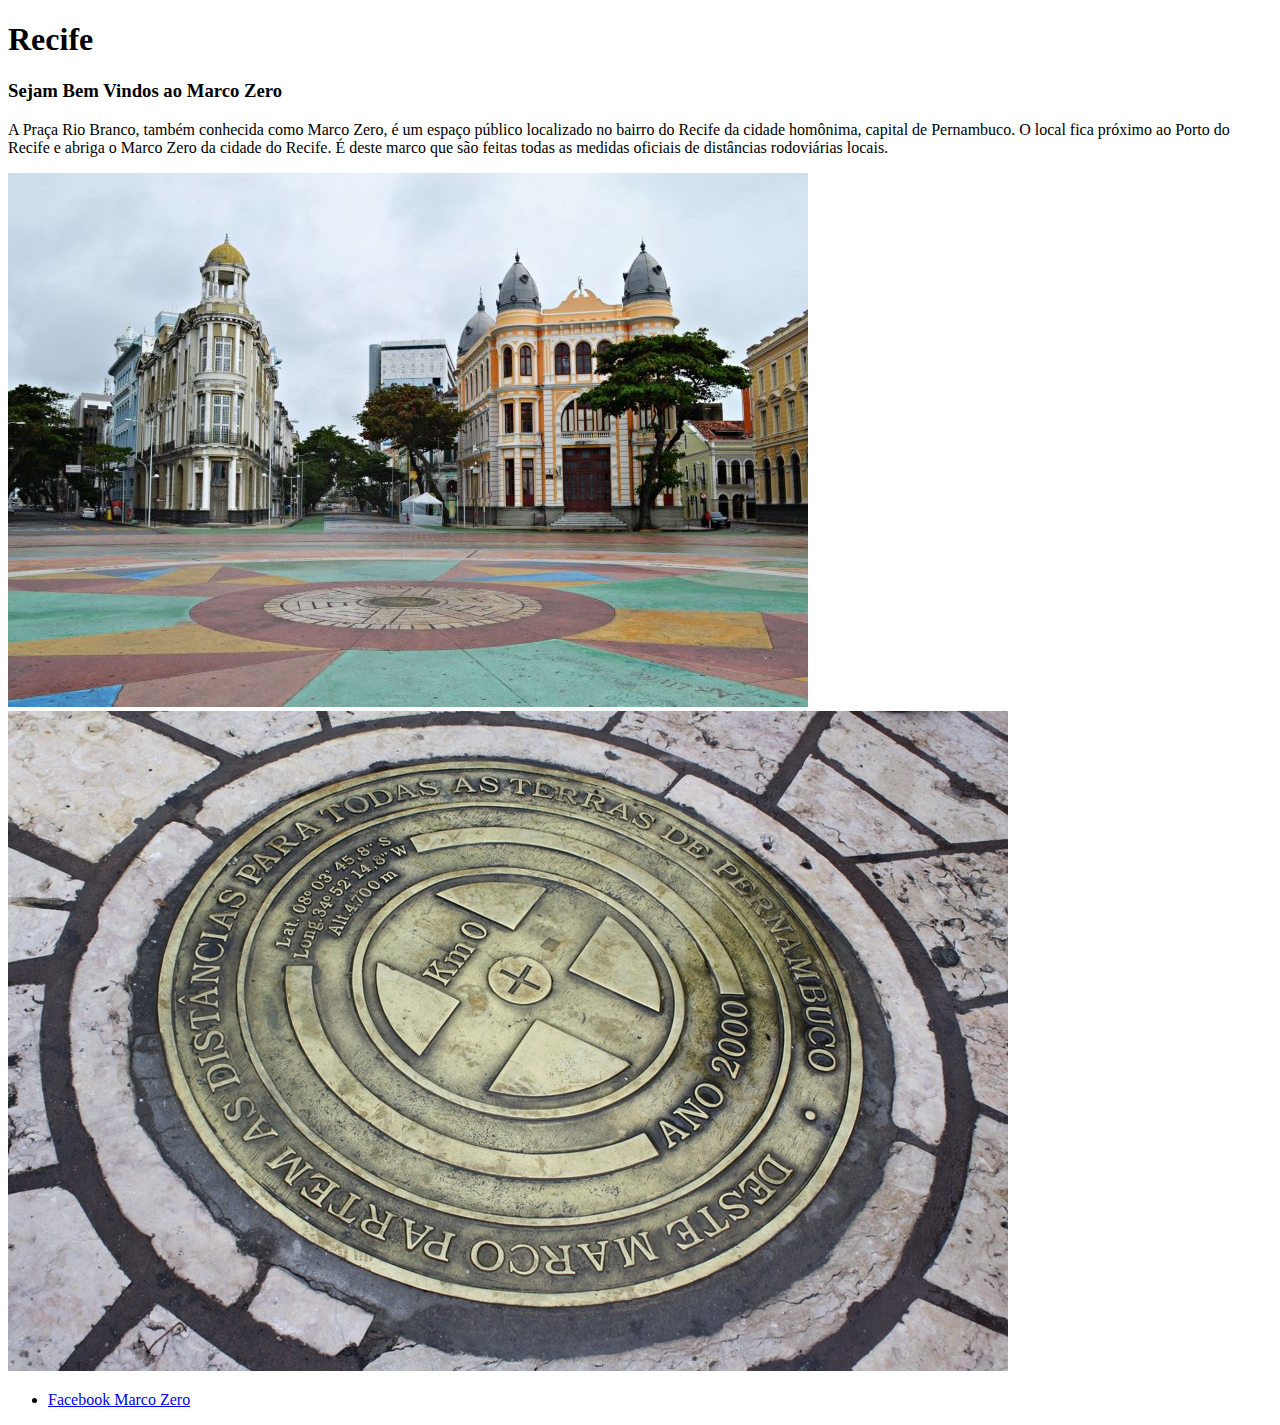
==== RECIFE/recife.html @ 0261299f "criação do projeto marco zero recife" ====
<!DOCTYPE html>
<html lang="en">
  <head>
    <meta charset="UTF-8" />
    <meta http-equiv="X-UA-Compatible" content="IE=edge" />
    <meta name="viewport" content="width=device-width, initial-scale=1.0" />
    <title>Marco Zero</title>
  </head>
  <body>
    <header>
      
      <h1>Recife</h1>
      <section>
        
        <h3>Sejam Bem Vindos ao Marco Zero</h3>
        <p>
            A Praça Rio Branco, também conhecida como Marco Zero, 
            é um espaço público localizado no bairro do Recife da cidade homônima, 
            capital de Pernambuco. O local fica próximo ao Porto do Recife e abriga o Marco Zero da cidade do Recife. 
            É deste marco que são feitas todas as medidas oficiais de distâncias rodoviárias locais.
        </p>
      </section>
      <aside>
        <img src="./img/marcoZero.jpg" />
        <img src="./img/marcoZero3.jpg" alt="Marco Zero escudo">
      </aside>
      <footer>
        <span>
          <ul>
            <li><a href="https://www.facebook.com/mzconteudo/?locale=pt_BR">Facebook Marco Zero</a></li>
          </ul>
        </span>
      </footer>
    </header>
  </body>
</html>
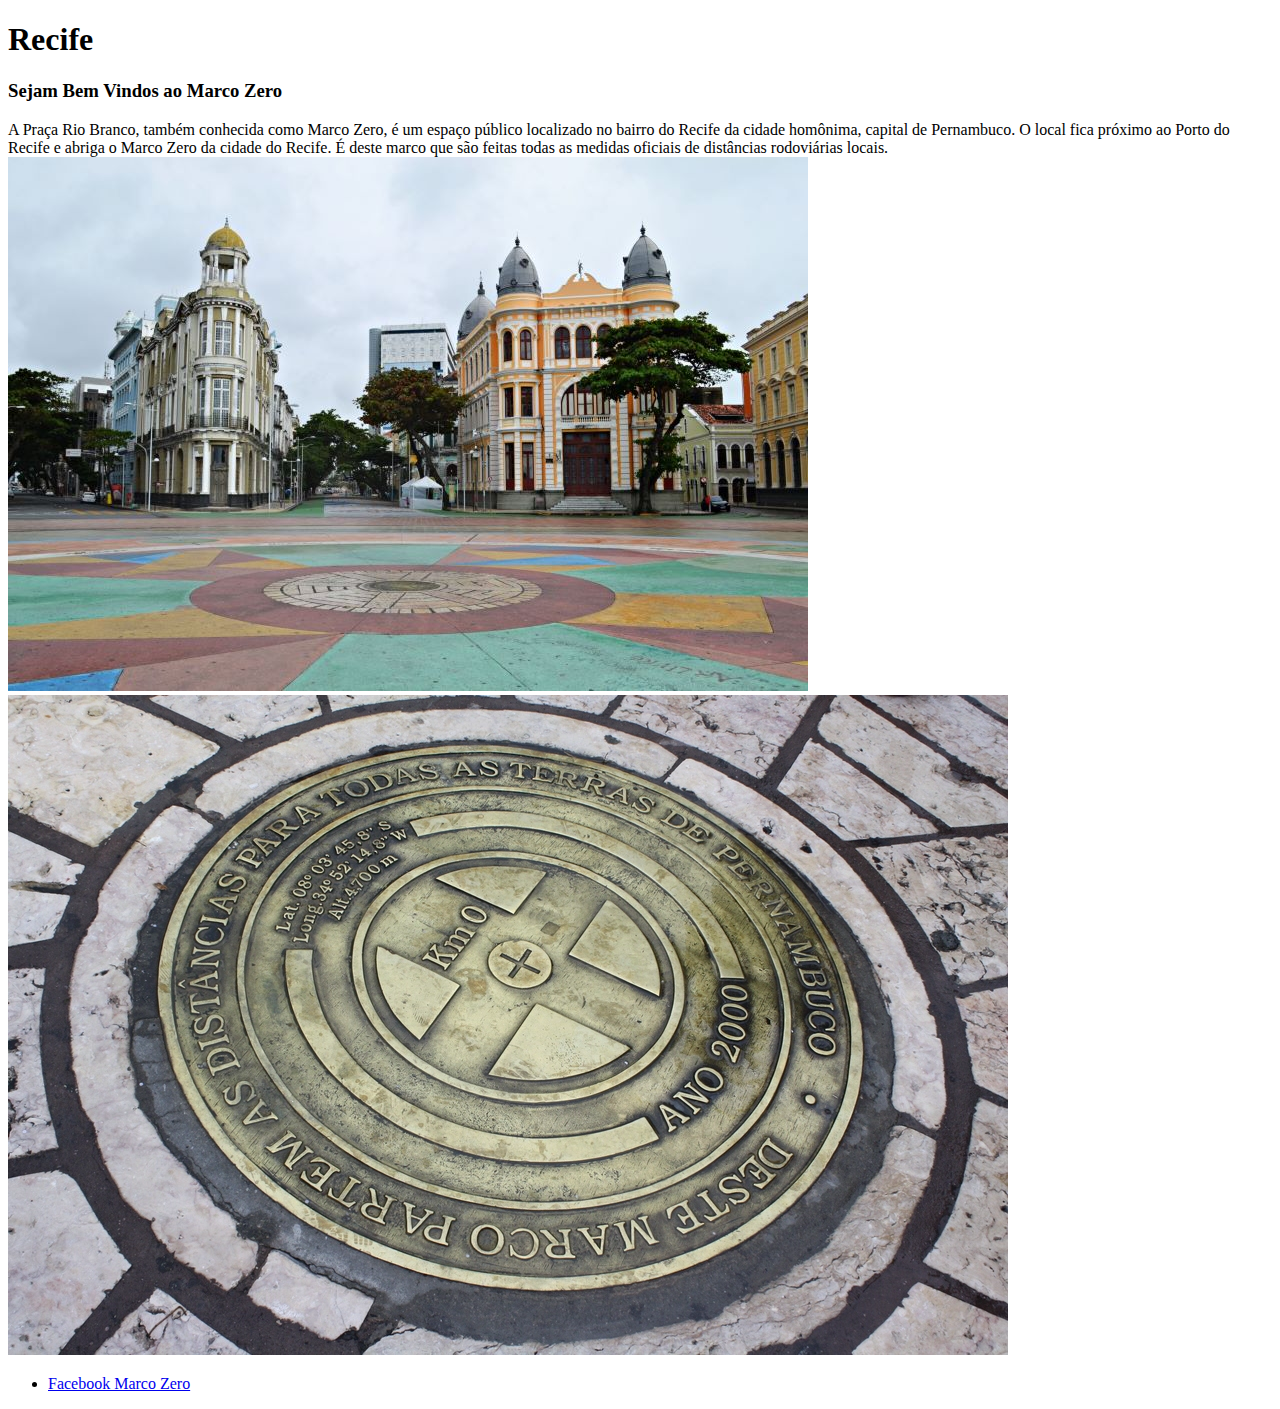
==== commit 3f8995e8: "criação do projeto marco zero recife" ====
--- a/RECIFE/recife.html
+++ b/RECIFE/recife.html
@@ -13,12 +13,12 @@
       <section>
         
         <h3>Sejam Bem Vindos ao Marco Zero</h3>
-        <p>
+        <div>
             A Praça Rio Branco, também conhecida como Marco Zero, 
             é um espaço público localizado no bairro do Recife da cidade homônima, 
             capital de Pernambuco. O local fica próximo ao Porto do Recife e abriga o Marco Zero da cidade do Recife. 
             É deste marco que são feitas todas as medidas oficiais de distâncias rodoviárias locais.
-        </p>
+        </div>
       </section>
       <aside>
         <img src="./img/marcoZero.jpg" />
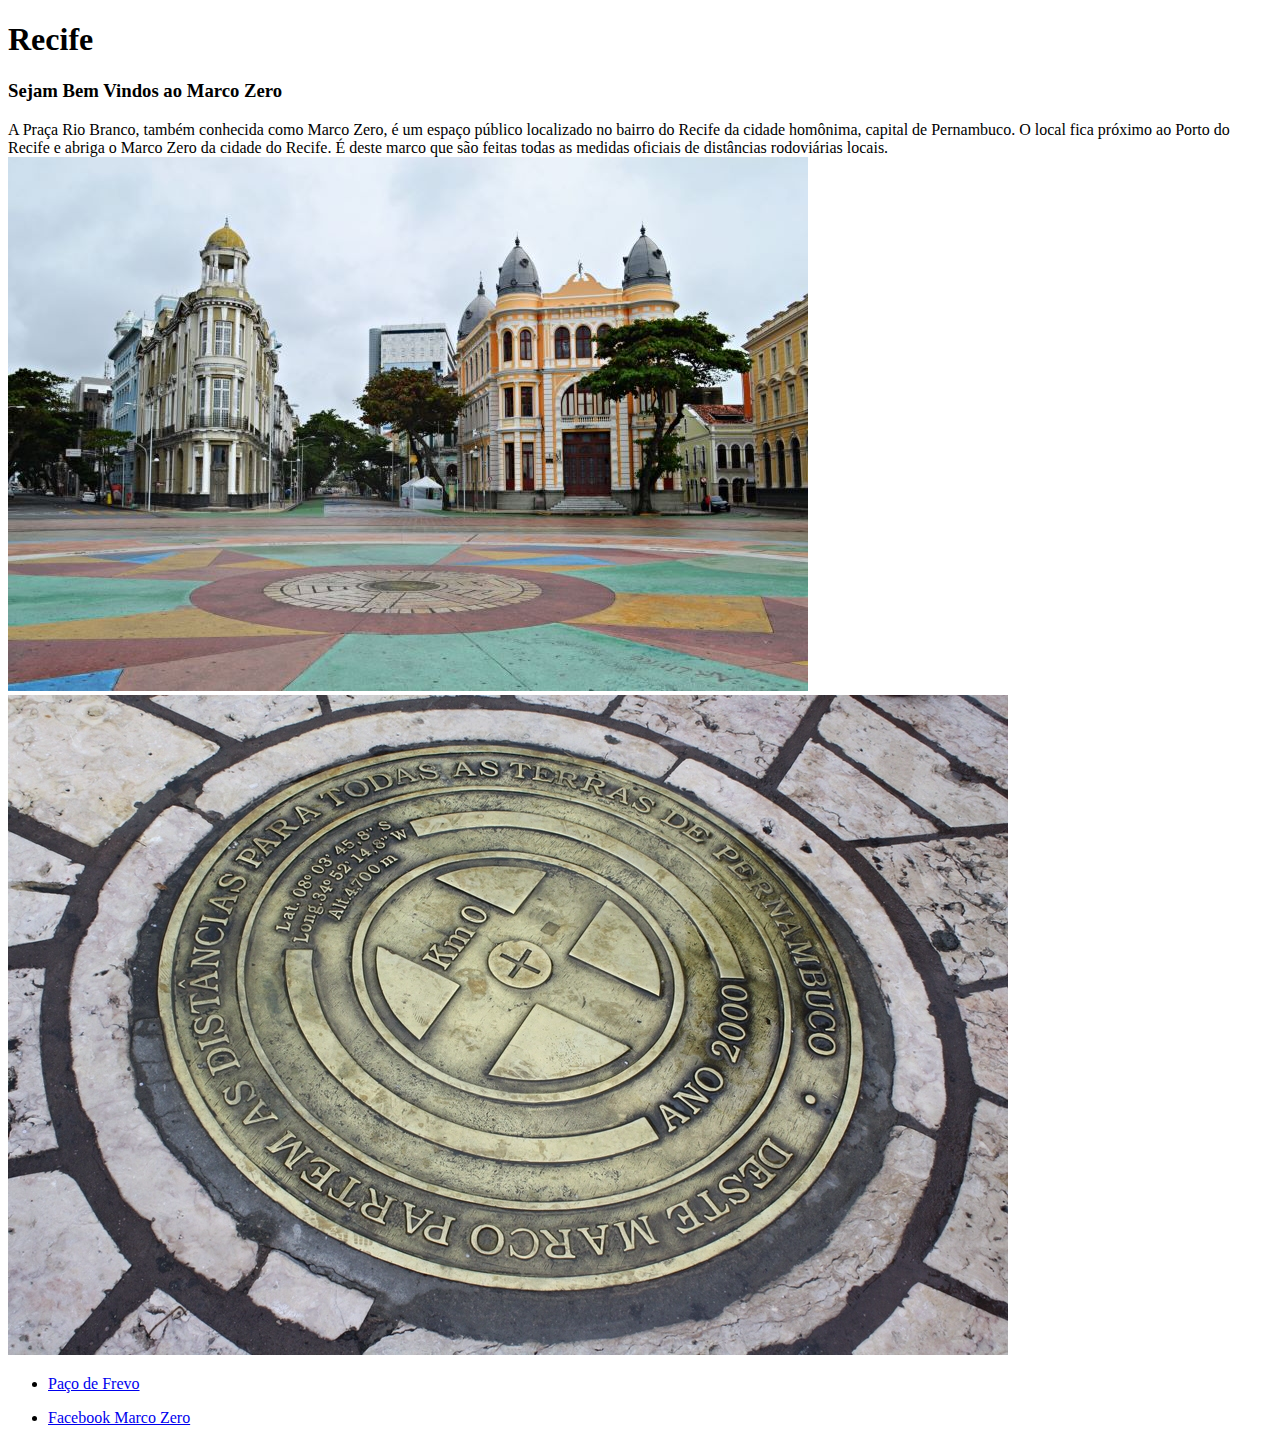
==== commit 2c2d8424: "nova pagina direcionada" ====
--- a/RECIFE/recife.html
+++ b/RECIFE/recife.html
@@ -24,6 +24,14 @@
         <img src="./img/marcoZero.jpg" />
         <img src="./img/marcoZero3.jpg" alt="Marco Zero escudo">
       </aside>
+      <section>
+        <aside>
+            <ul>
+              <li><a href="pacofrevo.html"> Paço de Frevo</a></li>
+           
+            </ul>
+          </aside>
+      </section>
       <footer>
         <span>
           <ul>
